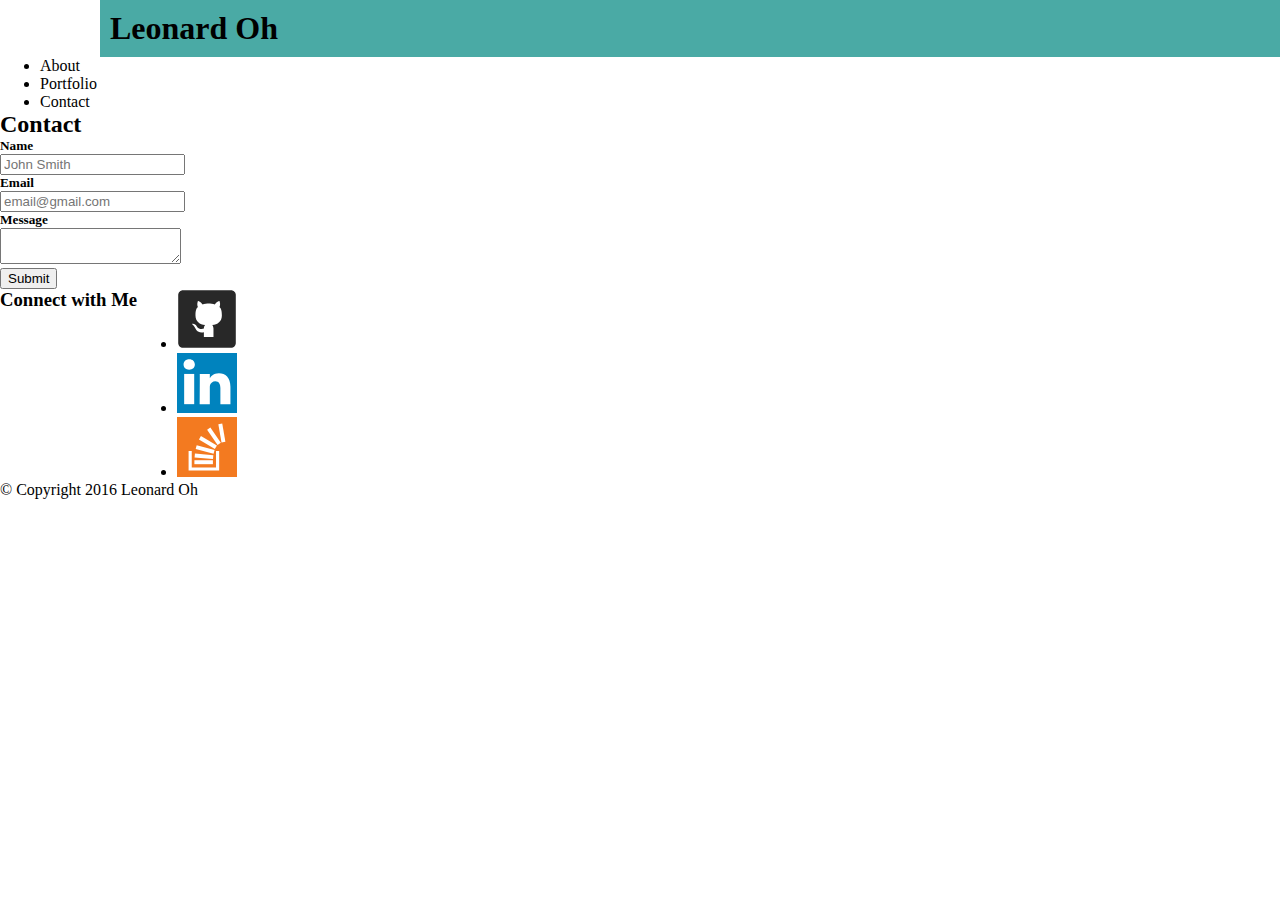
==== contact.html @ c0bbc935 "Add existing file" ====
<!DOCTYPE html>
<html>
	<head>
		<title>Contact</title>
		<meta charset="utf-8">
		<link rel="stylesheet" type="text/css" href="assets/css/style.css">
		<div class="name">
			<h1>Leonard Oh</h1>
			</div>
		<div class="links">
			<ul>
				<li>About</li>
				<li>Portfolio</li>
				<li>Contact</li>
			</ul>
		</div>
	</head>	
	<body>
		<h2>Contact</h2>
		<h5>Name</h5>
		<form class="form">
		<p class="name">
			<input type="text" name="name" id="name" placeholder ="John Smith" />
		</p>
		<h5>Email</h5>
		<p class="email">
			<input type="text" name="email" id="email" placeholder ="email@gmail.com" />
		</p>
		<h5>Message</h5>
		<p class="message">
			<textarea name="message" /></textarea>
		</p>
		<p class="Submit">
			<input type="submit" value="Submit" />
		</p>
			<div class="connect">
			<h3>Connect with Me</h3>
			<ul>
				<li><img src="assets/images/git_logo.svg" style="width:60px;height:60px;"></li>
				<li><img src="assets/images/linkedin_logo.svg" style="width:60px;height:60px;"></li>
				<li><img src="assets/images/stack_logo.svg" style="width:60px;height:60px;"></li>
			</ul>
			</div>	
	</body>
	<footer>
		<div class="footer">
			<p>&copy; Copyright 2016 Leonard Oh</p>
		</div>
	</footer>
</html>
---- assets/css/style.css ----
* {
	margin: 0;
}
html, body {
	height: 100%;
}

.wrapper {
	min-height: 100%;
	height: auto !important;
	height: 100%
	margin; 0 auto -4em;
}
.footer, .push {
	height: 4em;
}

div.name {
	position: relative;
	left: 100px;
	background-color: #4aaaa5;
	padding: 10px 10px;
	width: 100%;
	margin-right: 5px;
	
}

div.connect {
	list-style-type: none;
	display: inline-flex;
	column-span: 
}

h3 {
	font-family: 'Georgia', Times, Times New Roman, serif;
	float: right;
}
h2, h5 {
	font-family: 'Georgia', Times, Times New Roman, serif;
	margin-bottom: 0;
}
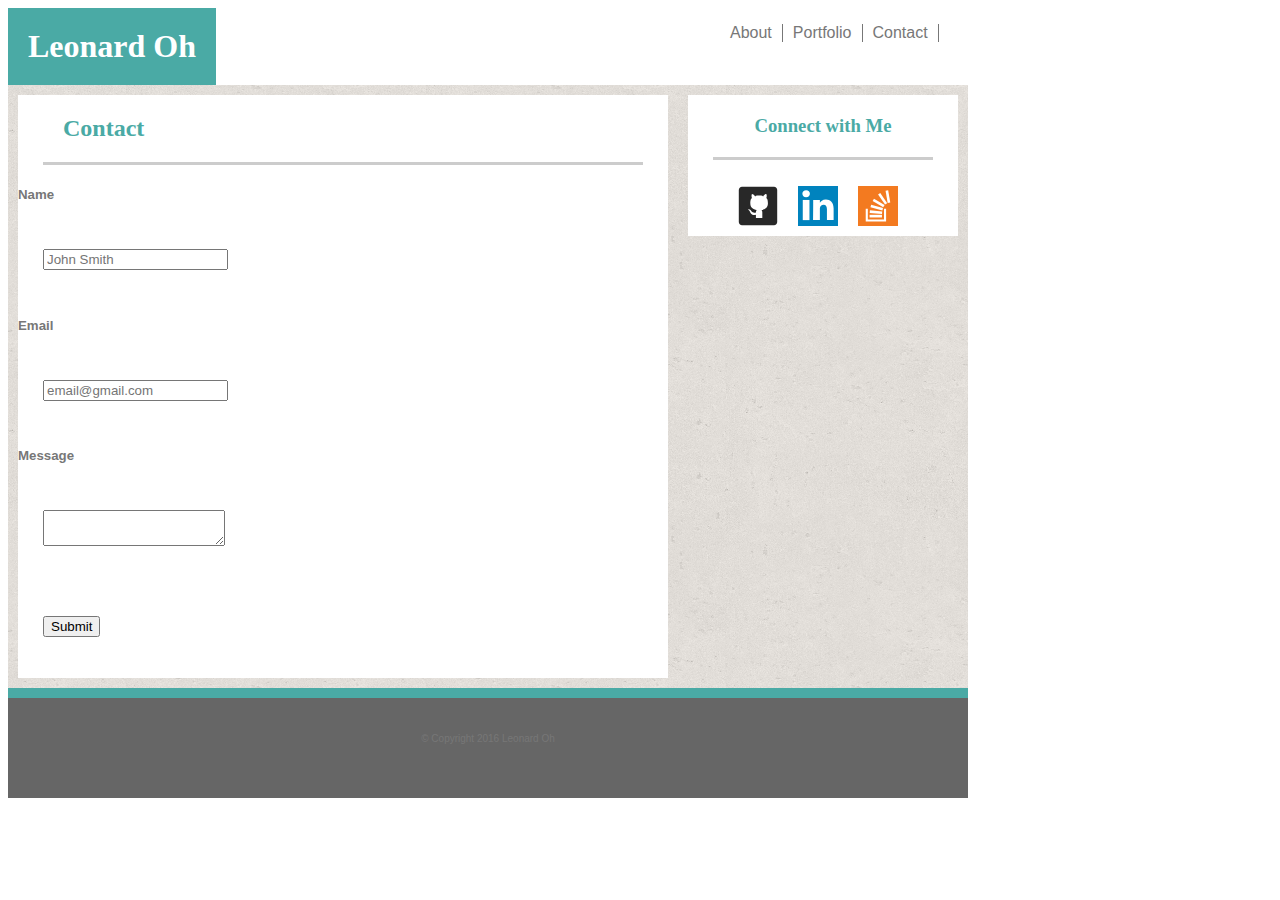
==== commit 3b99ac04: "Updated Sunday Night" ====
--- a/contact.html
+++ b/contact.html
@@ -4,43 +4,48 @@
 		<title>Contact</title>
 		<meta charset="utf-8">
 		<link rel="stylesheet" type="text/css" href="assets/css/style.css">
-		<div class="name">
-			<h1>Leonard Oh</h1>
-			</div>
-		<div class="links">
-			<ul>
-				<li>About</li>
-				<li>Portfolio</li>
-				<li>Contact</li>
-			</ul>
-		</div>
-	</head>	
+	</head>
 	<body>
-		<h2>Contact</h2>
-		<h5>Name</h5>
-		<form class="form">
-		<p class="name">
-			<input type="text" name="name" id="name" placeholder ="John Smith" />
-		</p>
-		<h5>Email</h5>
-		<p class="email">
-			<input type="text" name="email" id="email" placeholder ="email@gmail.com" />
-		</p>
-		<h5>Message</h5>
-		<p class="message">
-			<textarea name="message" /></textarea>
-		</p>
-		<p class="Submit">
-			<input type="submit" value="Submit" />
-		</p>
-			<div class="connect">
-			<h3>Connect with Me</h3>
-			<ul>
-				<li><img src="assets/images/git_logo.svg" style="width:60px;height:60px;"></li>
-				<li><img src="assets/images/linkedin_logo.svg" style="width:60px;height:60px;"></li>
-				<li><img src="assets/images/stack_logo.svg" style="width:60px;height:60px;"></li>
-			</ul>
-			</div>	
+		<header>
+			<section id="name">
+				<h1>Leonard Oh</h1>
+			</section>
+			<section id="toplinks">
+				<ul>
+					<li class="links">About</li>
+					<li class="links">Portfolio</li>
+					<li class="links">Contact</li>
+				</ul>
+			</section>
+		</header>	
+		<div class="container2">
+			<section class="contact">
+				<h2>Contact</h2>
+				<h5>Name</h5>
+				<form class="form">
+				<p class="name">
+				<input type="text" name="name" id="name" placeholder ="John Smith" />
+				</p>
+				<h5>Email</h5>
+				<p class="email">
+				<input type="text" name="email" id="email" placeholder ="email@gmail.com" />
+				</p>
+				<h5>Message</h5>
+				<p class="message">
+				<textarea name="message" /></textarea>
+				</p>
+				<p class="Submit">
+				<input type="submit" value="Submit" />
+				</p>
+			</section>
+			<section class="connect">
+				<h3>Connect with Me</h3>
+				<ul>
+					<li class="thumbnails"><img src="assets/images/git_logo.svg" style="width:40px;height:40px;"></li>
+					<li class="thumbnails"><img src="assets/images/linkedin_logo.svg" style="width:40px;height:40px;"></li>
+					<li class="thumbnails"><img src="assets/images/stack_logo.svg" style="width:40px;height:40px;"></li>
+				</ul>
+			</section>	
 	</body>
 	<footer>
 		<div class="footer">
--- a/assets/css/style.css
+++ b/assets/css/style.css
@@ -1,41 +1,103 @@
-* {
+
+header {
+	background: white;
+	clear: both;
+	overflow: auto;
+	width: 960px;
+}
+h1 {
+	background-color: #4aaaa5;
+	padding: 20px;
+	color: white;
+	float: left;
 	margin: 0;
-}
-html, body {
-	height: 100%;
+	font-family: 'Georgia', Times, Times New Roman, serif;
 }
 
-.wrapper {
-	min-height: 100%;
-	height: auto !important;
-	height: 100%
-	margin; 0 auto -4em;
-}
-.footer, .push {
-	height: 4em;
+#toplinks {
+	float: right; 
+	width: 30%;
 }
 
-div.name {
-	position: relative;
-	left: 100px;
-	background-color: #4aaaa5;
-	padding: 10px 10px;
-	width: 100%;
-	margin-right: 5px;
-	
+.links{
+	display: inline;
+	float: left;
+	padding-right: 10px;
+	padding-left: 10px;
+	border-right: 1px solid;
+	border-color: #777777;
+	font-family: 'Arial', 'Helvetica Neue', Helvetica, sans-serif;
+	color: #777777;
+}
+h3,
+h2{
+	padding: 20px;
+	margin: 0;
+	border-bottom:solid #ccc;
+	margin-left: 25px;
+	margin-right: 25px;
+	color: #4aaaa5;
+	font-family: 'Georgia', Times, Times New Roman, serif;
+}
+h5{
+	font-family:'Arial', 'Helvetica Neue', Helvetica, sans-serif;
+	color: #777777;
+}
+.container2 {
+	overflow: auto;
+	width: 960px;
+	background: url("../images/cork-wallet.png");
 }
 
-div.connect {
-	list-style-type: none;
-	display: inline-flex;
-	column-span: 
+.connect {
+	background-color: white;
+	width: 270px;
+	text-align: center;
+	float: left;
+	margin: 10px;
 }
 
-h3 {
-	font-family: 'Georgia', Times, Times New Roman, serif;
-	float: right;
+.about_me,
+.porfolio, 
+.contact{
+	background-color: white;
+	width: 650px;
+	float:left;
+	margin: 10px;
+	overflow: auto;
 }
-h2, h5 {
-	font-family: 'Georgia', Times, Times New Roman, serif;
-	margin-bottom: 0;
+
+p {
+	padding: 25px;
+	font-family: 'Arial', 'Helvetica Neue', Helvetica, sans-serif;
+	color: #777777;
 }
+
+img{
+	float: left;
+	padding:10px;
+}
+
+.thumbnails{
+	display: inline;
+	padding: none;
+	list-style: none;
+	float: left;
+}
+.container3 {
+	height: 100px;
+	width: 960px;
+}
+
+footer {
+	background-color: #666666;
+	text-align: center;
+	width: 960px;
+	color: white;
+	font-size: 10px;
+	border-top: 10px;
+	border-top-style: solid;
+	border-color: #4aaaa5;
+	clear: both;
+	height: 100px;
+}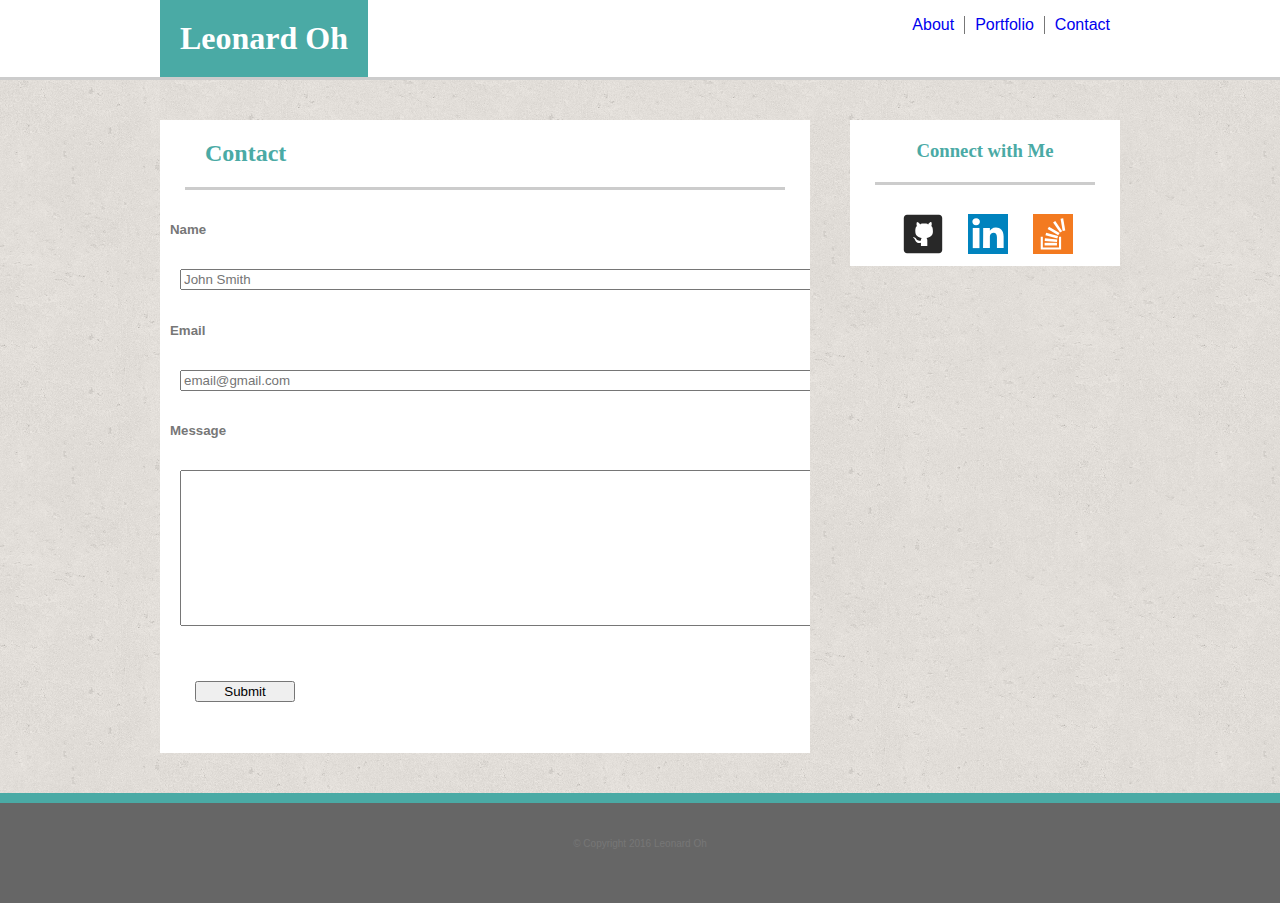
==== commit f1efc518: "Updated" ====
--- a/contact.html
+++ b/contact.html
@@ -3,40 +3,44 @@
 	<head>
 		<title>Contact</title>
 		<meta charset="utf-8">
+		<!-- <link rel="stylesheet" type="text/css" href="assets/css/reset.css"> -->
 		<link rel="stylesheet" type="text/css" href="assets/css/style.css">
 	</head>
 	<body>
 		<header>
-			<section id="name">
-				<h1>Leonard Oh</h1>
-			</section>
-			<section id="toplinks">
-				<ul>
-					<li class="links">About</li>
-					<li class="links">Portfolio</li>
-					<li class="links">Contact</li>
-				</ul>
-			</section>
+			<div class="header_content">
+				<section id="name">
+					<h1>Leonard Oh</h1>
+				</section>
+				<section id="toplinks">
+					<ul id="toplinks">
+						<li class="links"><a href="index.html">About</a></li>
+						<li class="links"><a href="portfolio.html">Portfolio</a></li>
+						<li class="links"><a href="contact.html">Contact</a></li>
+					</ul id="toplinks">
+				</section>
+			</div>
 		</header>	
 		<div class="container2">
 			<section class="contact">
 				<h2>Contact</h2>
-				<h5>Name</h5>
-				<form class="form">
-				<p class="name">
-				<input type="text" name="name" id="name" placeholder ="John Smith" />
-				</p>
-				<h5>Email</h5>
-				<p class="email">
-				<input type="text" name="email" id="email" placeholder ="email@gmail.com" />
-				</p>
-				<h5>Message</h5>
-				<p class="message">
-				<textarea name="message" /></textarea>
-				</p>
-				<p class="Submit">
-				<input type="submit" value="Submit" />
-				</p>
+					<div class="form">
+						<h5>Name</h5>
+						<p class="entry">
+						<input type="text" name="name" id="name" size="100%" placeholder ="John Smith" />
+						</p>
+						<h5>Email</h5>
+						<p class="entry">
+						<input type="text" name="email" id="email" size="100%" placeholder ="email@gmail.com" />
+						</p>
+						<h5>Message</h5>
+						<p class="entry">
+						<textarea name="message" rows="10" cols="100%"/></textarea>
+						</p>
+						<p class="Submit">
+						<input type="submit" value="Submit" style="width:100px;" />
+						</p>
+					</div>
 			</section>
 			<section class="connect">
 				<h3>Connect with Me</h3>
@@ -46,6 +50,7 @@
 					<li class="thumbnails"><img src="assets/images/stack_logo.svg" style="width:40px;height:40px;"></li>
 				</ul>
 			</section>	
+		</div>	
 	</body>
 	<footer>
 		<div class="footer">
--- a/assets/css/style.css
+++ b/assets/css/style.css
@@ -3,7 +3,17 @@
 	background: white;
 	clear: both;
 	overflow: auto;
-	width: 960px;
+	border-bottom:solid;
+	border-bottom-color: #cccccc;
+}
+.header_content{
+	width:960px;
+	margin:auto;
+}
+
+body{ 
+	background: url("../images/cork-wallet.png");
+	margin:0;
 }
 h1 {
 	background-color: #4aaaa5;
@@ -15,8 +25,14 @@
 }
 
 #toplinks {
-	float: right; 
-	width: 30%;
+	float:right;
+}
+a{
+	text-decoration: none;
+}
+#submit{
+	width: 100px;
+	height: 100px;
 }
 
 .links{
@@ -28,6 +44,9 @@
 	border-color: #777777;
 	font-family: 'Arial', 'Helvetica Neue', Helvetica, sans-serif;
 	color: #777777;
+}
+.links:last-child {
+	border-right: none;
 }
 h3,
 h2{
@@ -46,15 +65,26 @@
 .container2 {
 	overflow: auto;
 	width: 960px;
+	margin: auto;
 	background: url("../images/cork-wallet.png");
+	padding-top: 40px;
+	padding-bottom: 40px;
+
 }
 
 .connect {
 	background-color: white;
 	width: 270px;
 	text-align: center;
-	float: left;
-	margin: 10px;
+	float: right;
+}
+.form{
+	padding: 10px;
+}
+
+.entry{
+	padding: 10px;
+	width: 100%;
 }
 
 .about_me,
@@ -63,7 +93,6 @@
 	background-color: white;
 	width: 650px;
 	float:left;
-	margin: 10px;
 	overflow: auto;
 }
 
@@ -75,14 +104,16 @@
 
 img{
 	float: left;
-	padding:10px;
+	padding: 12.5px;
 }
 
 .thumbnails{
 	display: inline;
-	padding: none;
 	list-style: none;
 	float: left;
+	text-align: center;
+}
+
 }
 .container3 {
 	height: 100px;
@@ -92,7 +123,6 @@
 footer {
 	background-color: #666666;
 	text-align: center;
-	width: 960px;
 	color: white;
 	font-size: 10px;
 	border-top: 10px;
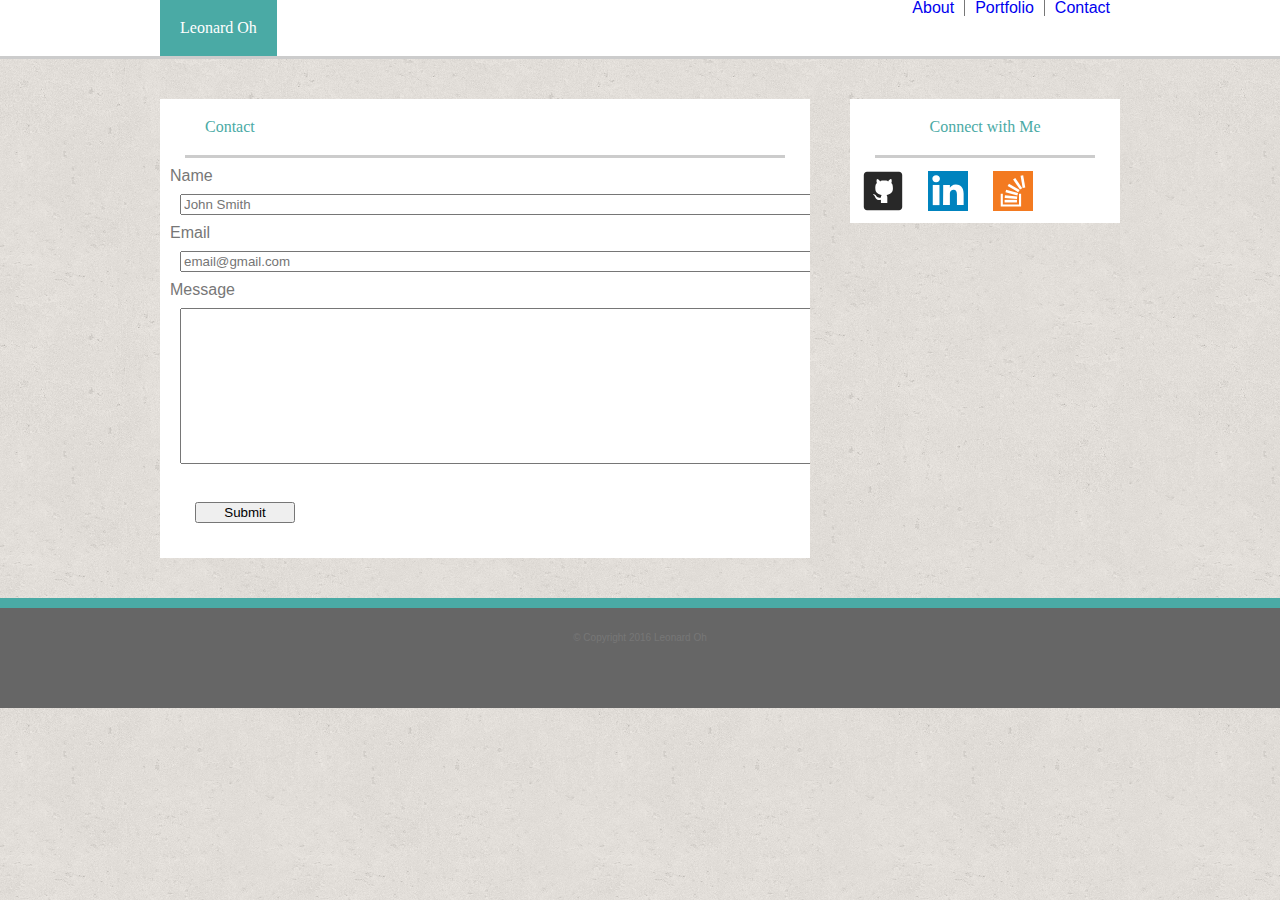
==== commit c1a0b024: "progress made" ====
--- a/contact.html
+++ b/contact.html
@@ -3,7 +3,7 @@
 	<head>
 		<title>Contact</title>
 		<meta charset="utf-8">
-		<!-- <link rel="stylesheet" type="text/css" href="assets/css/reset.css"> -->
+		<link rel="stylesheet" type="text/css" href="assets/css/reset.css">
 		<link rel="stylesheet" type="text/css" href="assets/css/style.css">
 	</head>
 	<body>
--- a/assets/css/style.css
+++ b/assets/css/style.css
@@ -87,13 +87,29 @@
 	width: 100%;
 }
 
+.labels{
+	position: absolute;
+
+}
+
 .about_me,
-.porfolio, 
+.portfolio, 
 .contact{
 	background-color: white;
 	width: 650px;
 	float:left;
 	overflow: auto;
+}
+
+h3.labels {
+	position: fixed;
+}
+
+img.thumbnail{
+	max-width: 100%
+	height: auto;
+	display: block;
+	position: relative;
 }
 
 p {
@@ -105,6 +121,7 @@
 img{
 	float: left;
 	padding: 12.5px;
+	height: auto;
 }
 
 .thumbnails{
@@ -112,6 +129,20 @@
 	list-style: none;
 	float: left;
 	text-align: center;
+}
+
+.image-text{
+	position:relative;
+	width: 300px;
+	float: left;
+}
+
+.image-text h3{
+	position: absolute;
+	left: 0;
+	top: 0;
+	background: blue;
+	color: white;
 }
 
 }
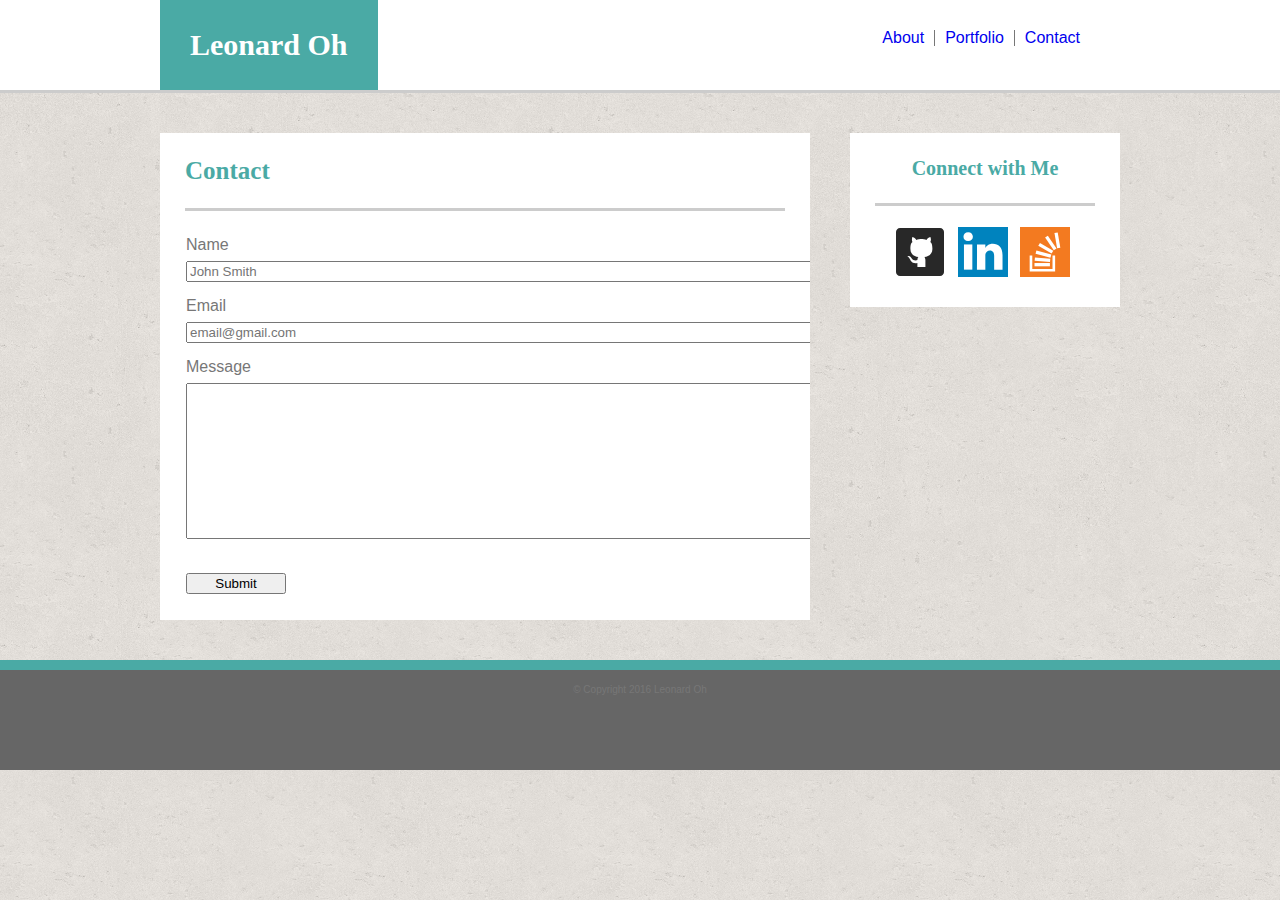
==== commit be3e2400: "worked on at work" ====
--- a/contact.html
+++ b/contact.html
@@ -44,10 +44,10 @@
 			</section>
 			<section class="connect">
 				<h3>Connect with Me</h3>
-				<ul>
-					<li class="thumbnails"><img src="assets/images/git_logo.svg" style="width:40px;height:40px;"></li>
-					<li class="thumbnails"><img src="assets/images/linkedin_logo.svg" style="width:40px;height:40px;"></li>
-					<li class="thumbnails"><img src="assets/images/stack_logo.svg" style="width:40px;height:40px;"></li>
+				<ul class="thumbnailbox">
+					<li><img class="thumbnails" src="assets/images/git_logo.svg" style="width:50px;height:50px;"></li>
+					<li><img class="thumbnails" src="assets/images/linkedin_logo.svg" style="width:50px;height:50px;"></li>
+					<li><img class="thumbnails" src="assets/images/stack_logo.svg" style="width:50px;height:50px;"></li>
 				</ul>
 			</section>	
 		</div>	
--- a/assets/css/style.css
+++ b/assets/css/style.css
@@ -6,6 +6,7 @@
 	border-bottom:solid;
 	border-bottom-color: #cccccc;
 }
+
 .header_content{
 	width:960px;
 	margin:auto;
@@ -17,22 +18,28 @@
 }
 h1 {
 	background-color: #4aaaa5;
-	padding: 20px;
+	padding: 30px;
 	color: white;
 	float: left;
 	margin: 0;
 	font-family: 'Georgia', Times, Times New Roman, serif;
+	height: auto;
+	font-size: 30px;
+	font-weight: bold;
+}
+
+section#toplinks{
+	height: 59px;
+	position: relative;
 }
 
 #toplinks {
 	float:right;
+	margin-top: 15px;
+	margin-right: 15px;
 }
 a{
 	text-decoration: none;
-}
-#submit{
-	width: 100px;
-	height: 100px;
 }
 
 .links{
@@ -44,13 +51,24 @@
 	border-color: #777777;
 	font-family: 'Arial', 'Helvetica Neue', Helvetica, sans-serif;
 	color: #777777;
+	padding-top: 0px;
 }
+
 .links:last-child {
 	border-right: none;
 }
+h2{font-size: 25px;}
+
+h3{
+	font-size: 20px;
+	text-align: center;
+}
+
 h3,
 h2{
-	padding: 20px;
+	font-weight: bold;
+	padding-top: 25px;
+	padding-bottom: 25px;
 	margin: 0;
 	border-bottom:solid #ccc;
 	margin-left: 25px;
@@ -78,19 +96,22 @@
 	text-align: center;
 	float: right;
 }
+
 .form{
-	padding: 10px;
+	padding: 26px;
 }
 
 .entry{
-	padding: 10px;
 	width: 100%;
+	padding-top: 8px;
+	padding-bottom: 16px;
 }
 
 .labels{
 	position: absolute;
 
 }
+
 
 .about_me,
 .portfolio, 
@@ -113,7 +134,7 @@
 }
 
 p {
-	padding: 25px;
+	padding-top: 15px;
 	font-family: 'Arial', 'Helvetica Neue', Helvetica, sans-serif;
 	color: #777777;
 }
@@ -124,27 +145,37 @@
 	height: auto;
 }
 
-.thumbnails{
-	display: inline;
-	list-style: none;
+img.thumbnails{
+	padding-left: 0;
+	padding-bottom: 30px;
+	padding-top: 21px;
+	width: 100%;
 	float: left;
-	text-align: center;
+
 }
-
+ul.thumbnailbox{
+	margin-left: 45px;
+}
 .image-text{
 	position:relative;
 	width: 300px;
 	float: left;
+	padding:6.25px;
 }
 
-.image-text h3{
+.image-text p{
 	position: absolute;
-	left: 0;
-	top: 0;
-	background: blue;
+	top: 65%;
+	text-align: center;
+	background: #4aaaa5;
 	color: white;
+	line-height: 57px;
 }
 
+.text-image{
+	padding: 0;
+	width: 300px;
+	margin-left: 12.25px;
 }
 .container3 {
 	height: 100px;
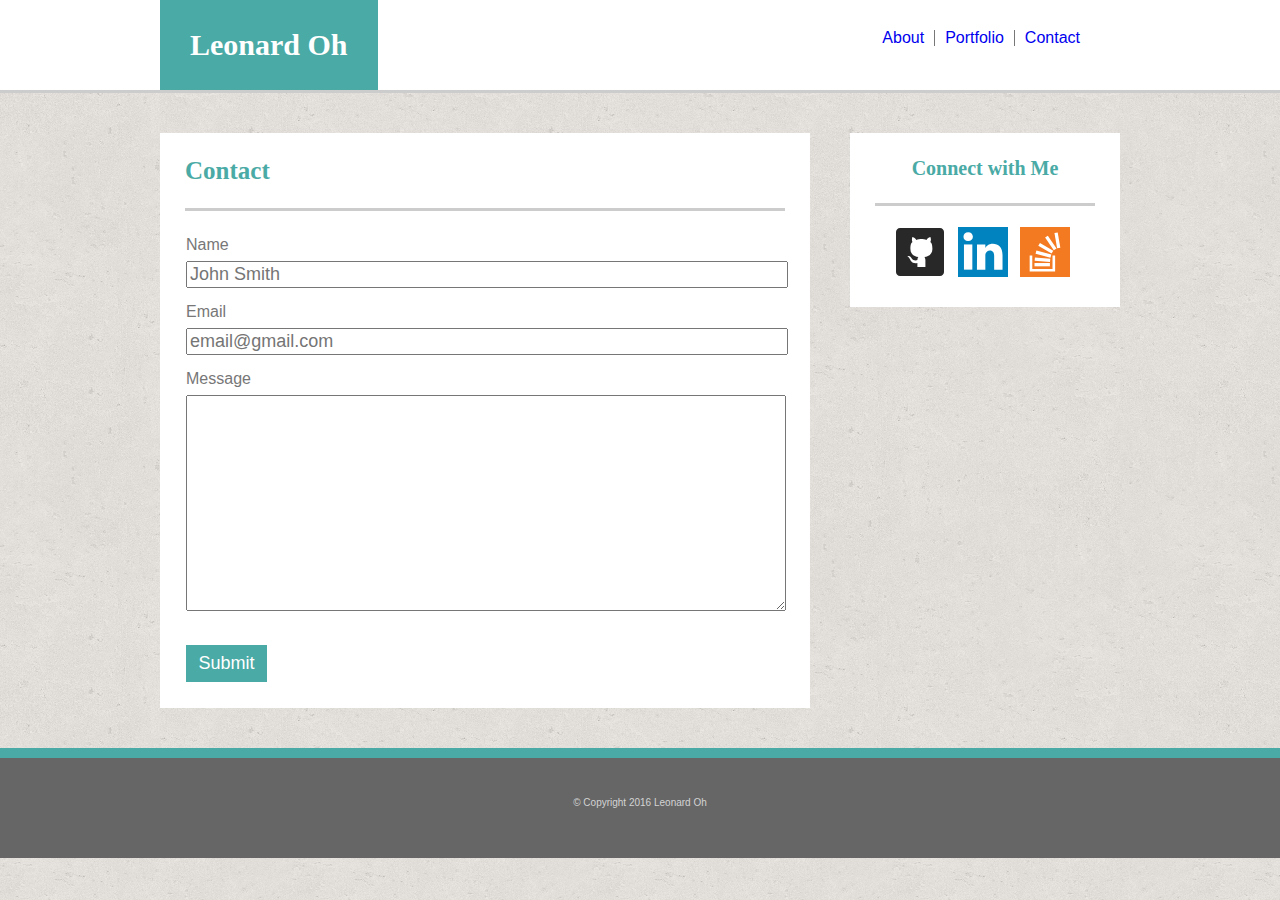
==== commit 6612bdb8: "Homework Submission" ====
--- a/contact.html
+++ b/contact.html
@@ -27,7 +27,7 @@
 					<div class="form">
 						<h5>Name</h5>
 						<p class="entry">
-						<input type="text" name="name" id="name" size="100%" placeholder ="John Smith" />
+						<input type="text" name="name" id="name" placeholder ="John Smith" />
 						</p>
 						<h5>Email</h5>
 						<p class="entry">
@@ -38,7 +38,7 @@
 						<textarea name="message" rows="10" cols="100%"/></textarea>
 						</p>
 						<p class="Submit">
-						<input type="submit" value="Submit" style="width:100px;" />
+						<input id="submit_button" type="submit" value="Submit">
 						</p>
 					</div>
 			</section>
@@ -54,7 +54,7 @@
 	</body>
 	<footer>
 		<div class="footer">
-			<p>&copy; Copyright 2016 Leonard Oh</p>
+			<p id="footer">&copy; Copyright 2016 Leonard Oh</p>
 		</div>
 	</footer>
 </html>--- a/assets/css/style.css
+++ b/assets/css/style.css
@@ -87,7 +87,11 @@
 	background: url("../images/cork-wallet.png");
 	padding-top: 40px;
 	padding-bottom: 40px;
-
+}
+
+.about{
+	line-height: 191%;
+	margin-left: 15px;
 }
 
 .connect {
@@ -182,6 +186,31 @@
 	width: 960px;
 }
 
+input{
+	width:594px;
+	font-size: 18px;
+}
+
+textarea{
+	width: 594px;
+	font-size: 18px;
+}
+
+#submit_button{
+	width: 50px;
+	background-color: #4aaaa5;
+	color: white;
+	border: none;
+	width: 81px;
+	padding: 8px;
+
+}
+
+#footer{
+	margin-top: 25px;
+	color: lightgray;
+}
+
 footer {
 	background-color: #666666;
 	text-align: center;
@@ -192,4 +221,5 @@
 	border-color: #4aaaa5;
 	clear: both;
 	height: 100px;
+	text-decoration: none;
 }